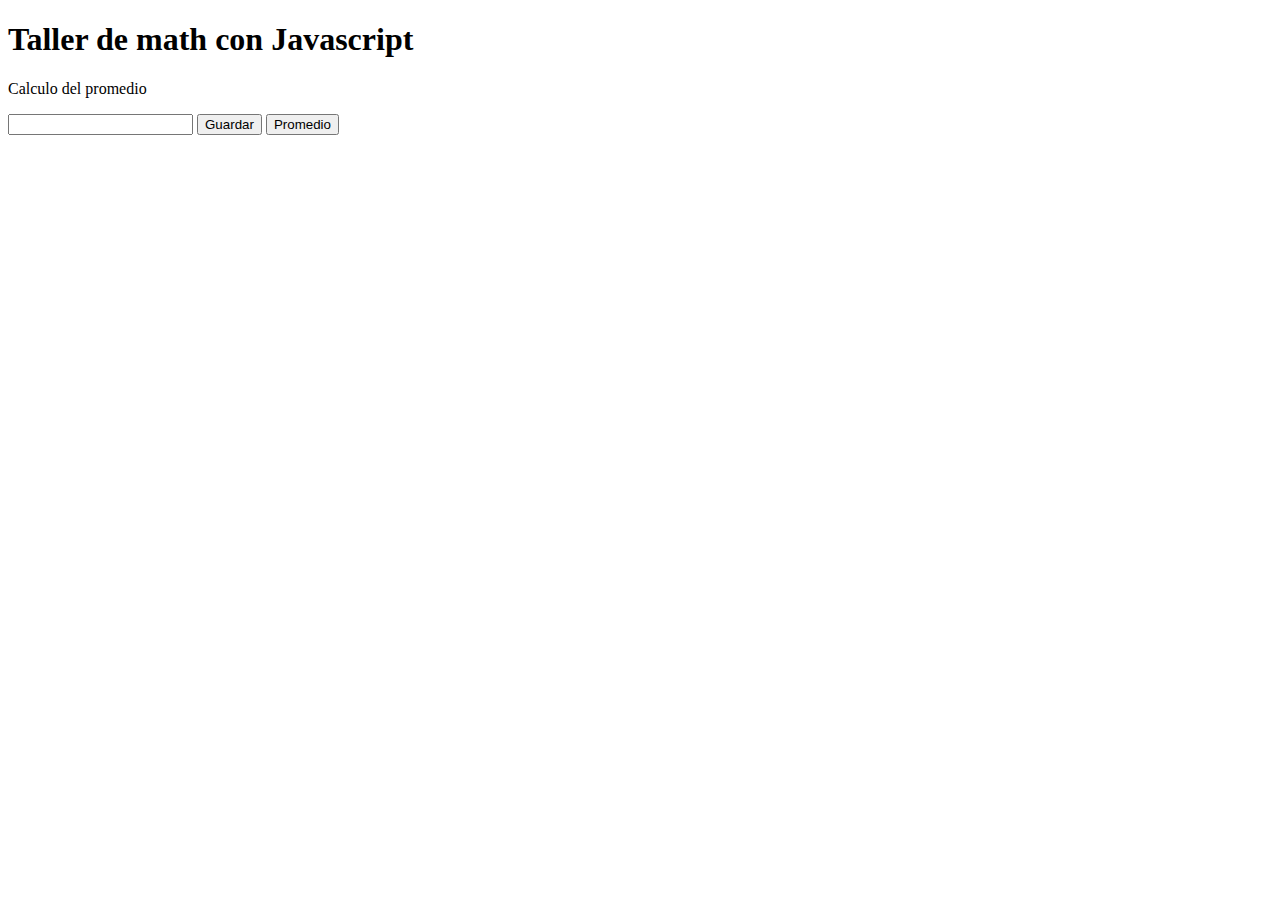
==== estadisticas.html @ 0d017d9b "Se practico el metodo de reduce que nos ayuda a calcular la suma total de todo el arreglo para luego" ====
<!DOCTYPE html>
<html lang="en">
<head>
    <meta charset="UTF-8">
    <meta http-equiv="X-UA-Compatible" content="IE=edge">
    <meta name="viewport" content="width=device-width, initial-scale=1.0">
    <title>Taller de math con Javascript</title>
</head>
<body>
    <h1>Taller de math con Javascript</h1>
   <p>Calculo del promedio</p>
   <input class="number" type="number" >
   <button class="guardar">Guardar</button>
   <button class="prom">Promedio</button>
   <p class="resultado"></p>
   <p class="parImpar"></p>
   <script src="estadistica.js"></script>
</body>
</html>
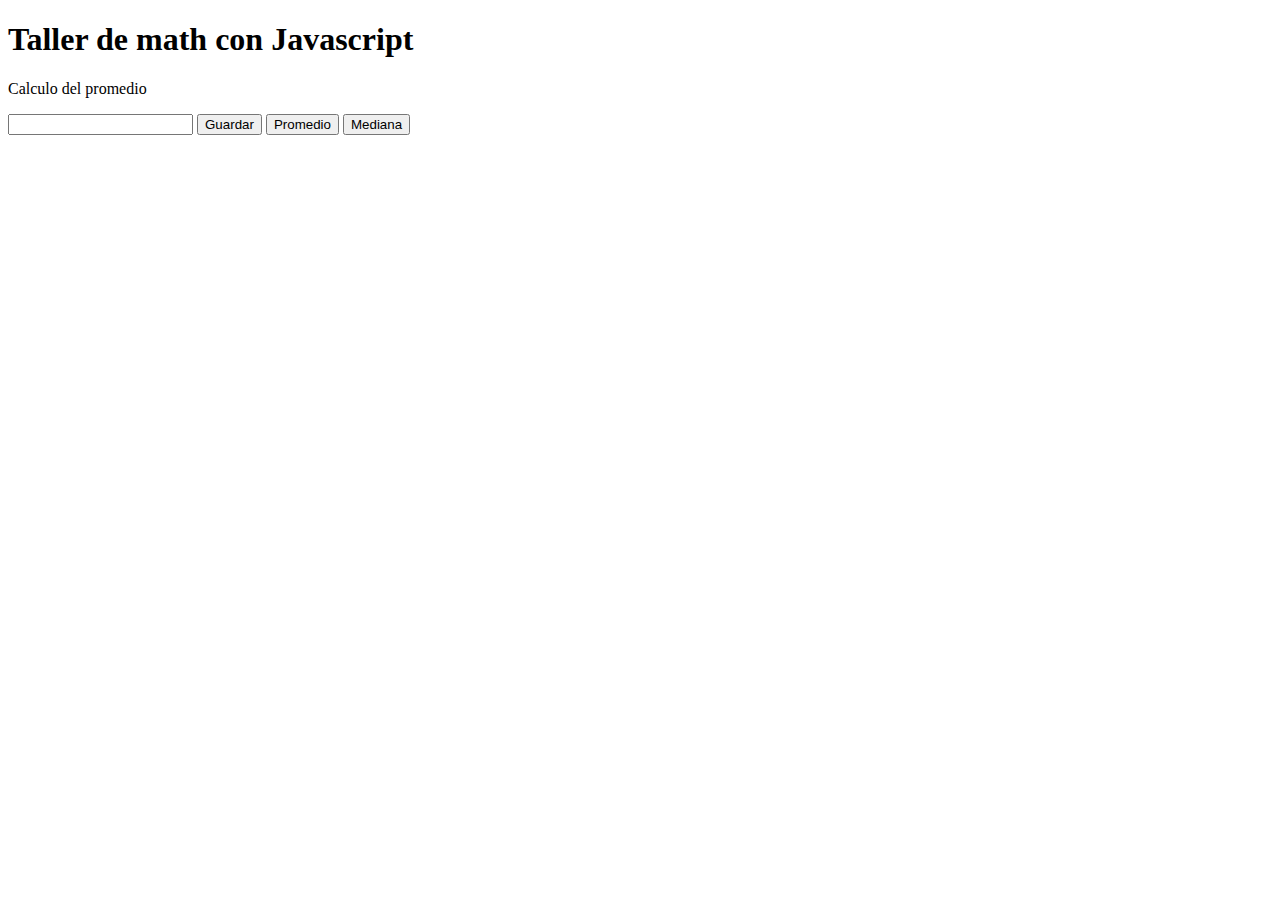
==== commit 4619e7fc: "Se termino la parte estadística, se aprendioo a calcular el promedio, mediana y moda. Se utilizaron " ====
--- a/estadisticas.html
+++ b/estadisticas.html
@@ -12,8 +12,10 @@
    <input class="number" type="number" >
    <button class="guardar">Guardar</button>
    <button class="prom">Promedio</button>
+   <button class="med">Mediana</button>
+
    <p class="resultado"></p>
-   <p class="parImpar"></p>
+   <p class="medianaP"></p>
    <script src="estadistica.js"></script>
 </body>
 </html>